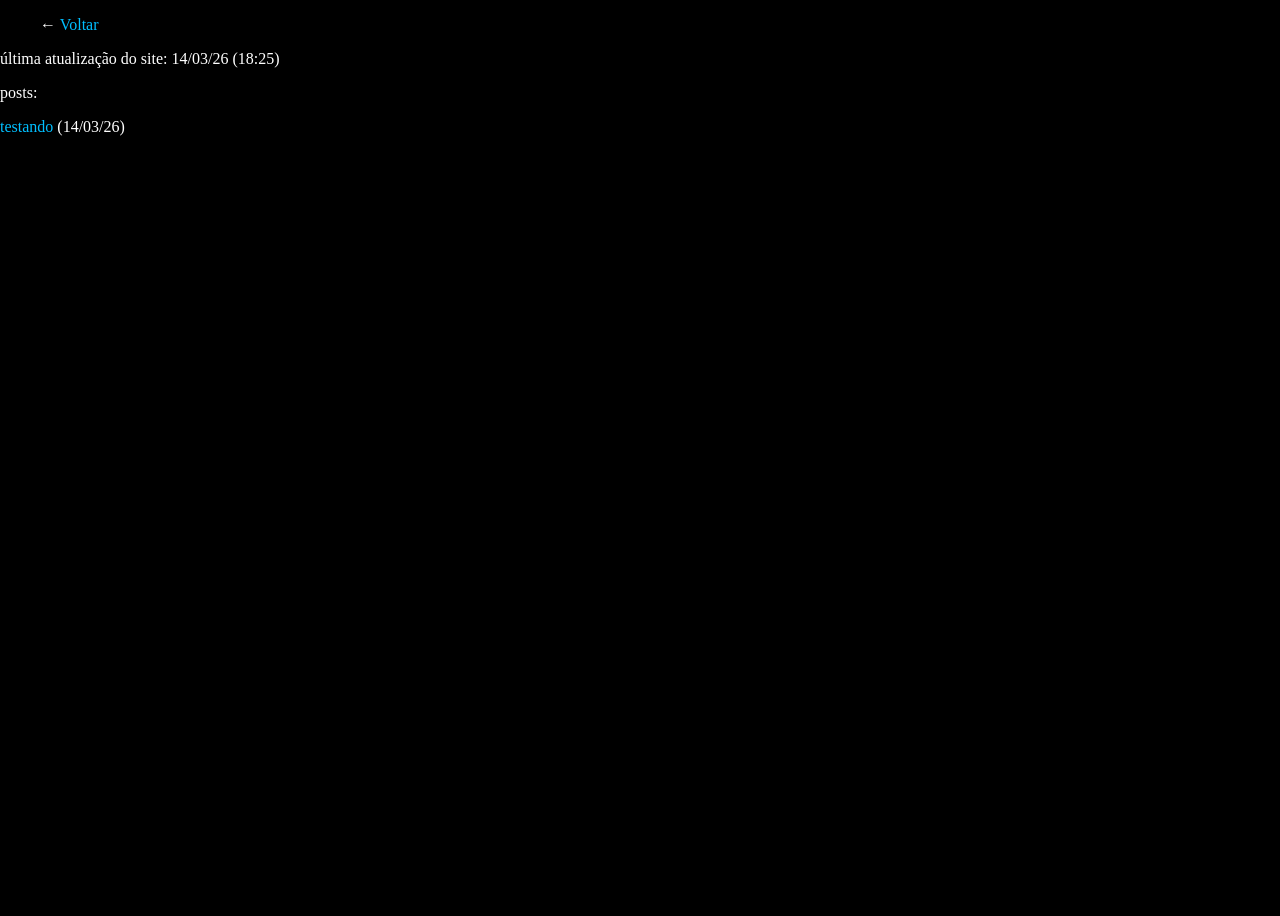
==== pages/blog.html @ 0955100b "upando o site" ====
<!DOCTYPE html>
<html lang="en">

<head>
    <meta charset="UTF-8">
    <meta name="viewport" content="width=device-width, initial-scale=1.0">
    <title>blog</title>
    <link rel="stylesheet" href="style.css">
    <link rel="icon" href="/images/people.png" type="image/x-icon"> 
    <meta name="viewport" content="width=device-width, initial-scale=1.0">
</head>

<body>
    <nav>
        <ul>
            ← <a href="/index.html">Voltar</a>
        </ul>
    </nav>
    <p>última atualização do site: 14/03/26 (18:25)</p>
    <p>posts:</p>
    <p><a href="/pages/blog-posts/post140326.html">testando</a> (14/03/26)</p>
</body>

</html>
---- pages/style.css ----
body{
  background-color: black;
  color: white;
}

  a:link, a:visited {
    color: #00BFFF; /* azul-ciano para link */
    text-decoration: none;
  }

  a:hover {
    color: #FFA500; /* laranja ao passar o mouse */
    text-decoration: underline;
  }

  a:active {
    color: #32CD32; /* verde quando clicado */
  }

html, body {
  margin: 0;
  padding: 0;
  width: 100%;
  min-height: 100vh;
  box-sizing: border-box;
}
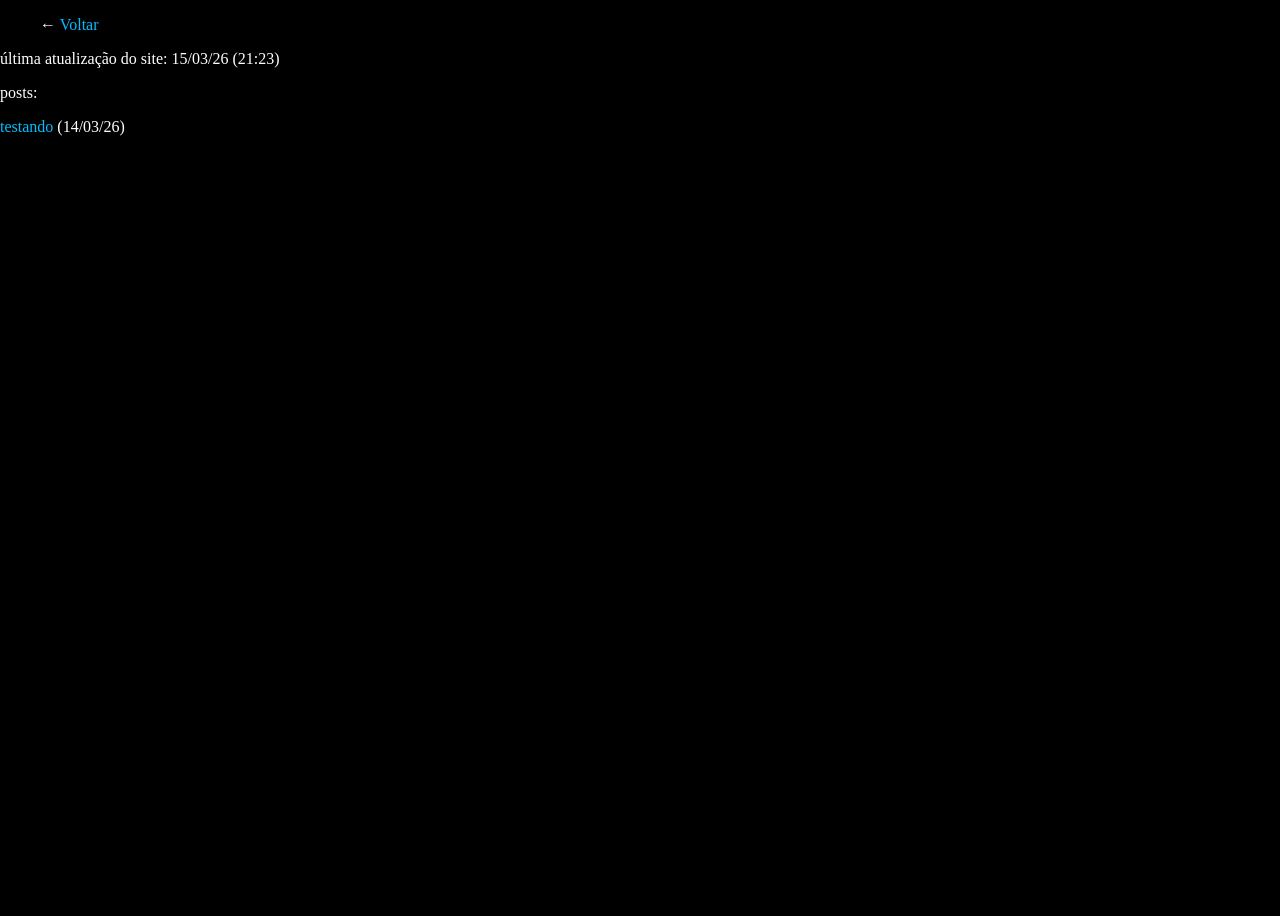
==== commit f69a3882: "link correction + link add + signature add at blog posts" ====
--- a/pages/blog.html
+++ b/pages/blog.html
@@ -16,7 +16,7 @@
             ← <a href="/index.html">Voltar</a>
         </ul>
     </nav>
-    <p>última atualização do site: 14/03/26 (18:25)</p>
+    <p>última atualização do site: 15/03/26 (21:23)</p>
     <p>posts:</p>
     <p><a href="/pages/blog-posts/post140326.html">testando</a> (14/03/26)</p>
 </body>
